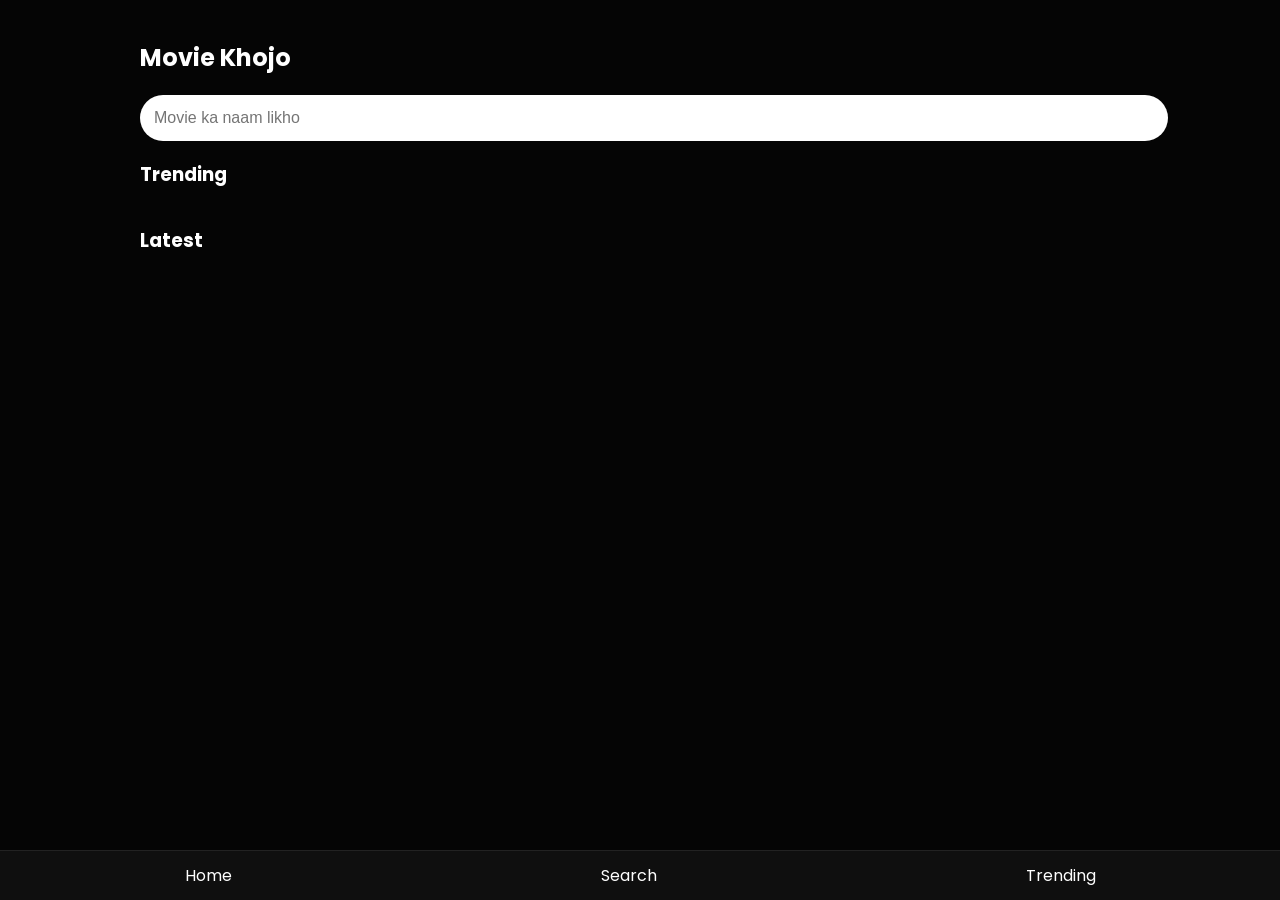
==== 55/index.html @ d70e78ca "Add files via upload" ====
<!DOCTYPE html>
<html>
<head>
<meta charset="UTF-8">
<title>Movie Home</title>
<meta name="viewport" content="width=device-width, initial-scale=1">
<link href="https://fonts.googleapis.com/css2?family=Poppins:wght@300;400;600&display=swap" rel="stylesheet">
<style>
body{margin:0;background:#050505;color:#fff;font-family:Poppins,Arial;padding-bottom:70px}
.wrap{max-width:1000px;margin:auto;padding:20px}
input{width:100%;padding:14px;border:none;border-radius:30px;font-size:16px}
.grid{display:grid;grid-template-columns:repeat(auto-fit,minmax(120px,1fr));gap:12px;margin-top:10px}
.grid img{width:100%;border-radius:14px;box-shadow:0 6px 20px rgba(0,0,0,.6)}
.bottom-bar{position:fixed;bottom:0;left:0;right:0;background:#0f0f0f;display:flex;justify-content:space-around;padding:12px 0;border-top:1px solid #222}
</style>
</head>
<body>
<div class="wrap">
<h2>Movie Khojo</h2>
<input placeholder="Movie ka naam likho" oninput="searchMovie(this.value)">
<h3>Trending</h3>
<div class="grid" id="trending"></div>
<h3>Latest</h3>
<div class="grid" id="latest"></div>
</div>
<div class="bottom-bar">
<div onclick="goHome()">Home</div>
<div onclick="goSearch()">Search</div>
<div onclick="goTrending()">Trending</div>
</div>
<script src="app.js"></script>
</body>
</html>
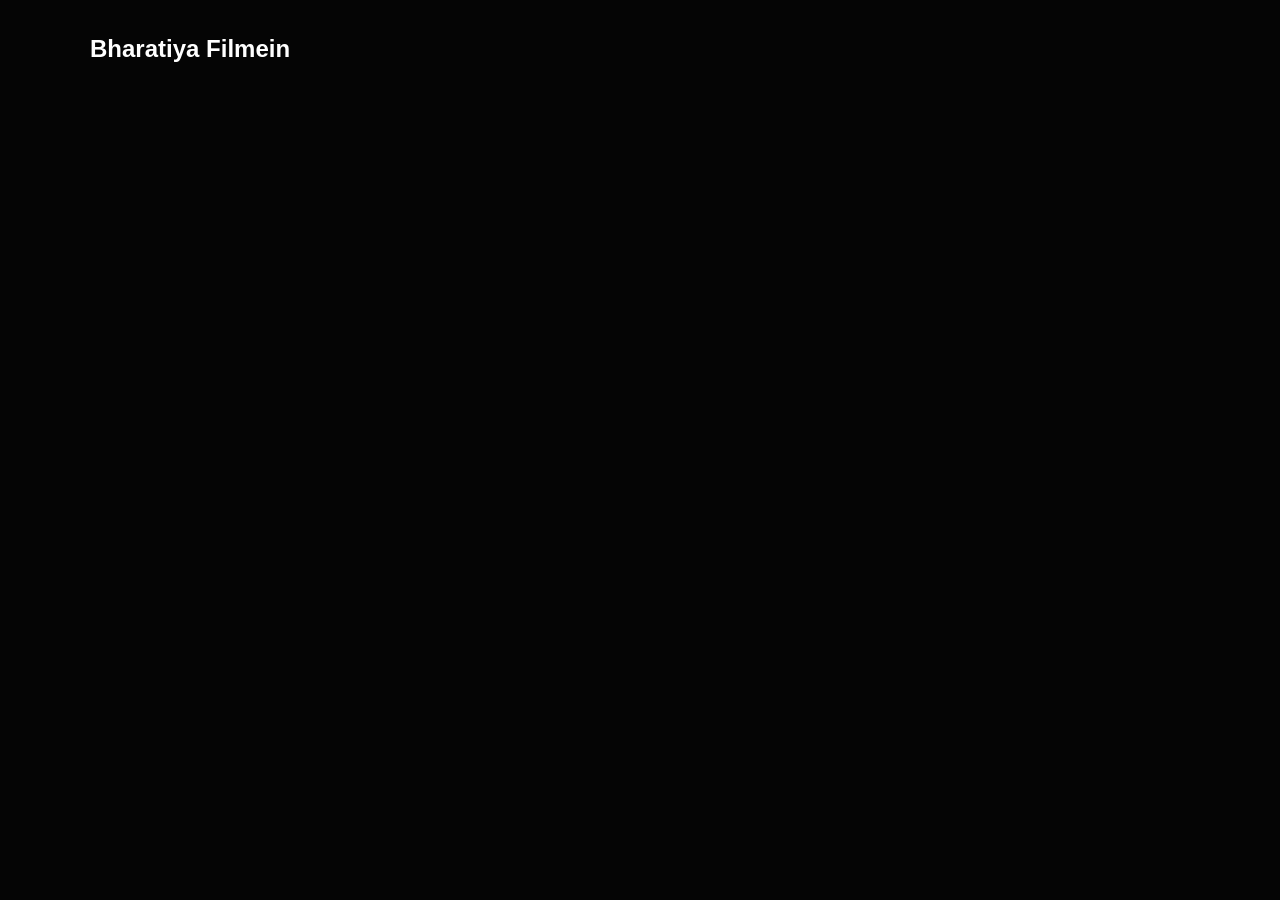
==== commit b58f3f45: "Update index.html" ====
--- a/55/index.html
+++ b/55/index.html
@@ -2,32 +2,62 @@
 <html>
 <head>
 <meta charset="UTF-8">
-<title>Movie Home</title>
-<meta name="viewport" content="width=device-width, initial-scale=1">
-<link href="https://fonts.googleapis.com/css2?family=Poppins:wght@300;400;600&display=swap" rel="stylesheet">
+<title>Indian Movies</title>
+
 <style>
-body{margin:0;background:#050505;color:#fff;font-family:Poppins,Arial;padding-bottom:70px}
-.wrap{max-width:1000px;margin:auto;padding:20px}
-input{width:100%;padding:14px;border:none;border-radius:30px;font-size:16px}
-.grid{display:grid;grid-template-columns:repeat(auto-fit,minmax(120px,1fr));gap:12px;margin-top:10px}
-.grid img{width:100%;border-radius:14px;box-shadow:0 6px 20px rgba(0,0,0,.6)}
-.bottom-bar{position:fixed;bottom:0;left:0;right:0;background:#0f0f0f;display:flex;justify-content:space-around;padding:12px 0;border-top:1px solid #222}
+body{
+ margin:0;
+ background:#050505;
+ color:#fff;
+ font-family:Arial;
+}
+.wrap{
+ max-width:1100px;
+ margin:auto;
+ padding:15px;
+}
+.grid{
+ display:grid;
+ grid-template-columns:repeat(auto-fit,minmax(120px,1fr));
+ gap:12px;
+}
+.grid img{
+ width:100%;
+ border-radius:12px;
+ cursor:pointer;
+}
 </style>
 </head>
+
 <body>
+
 <div class="wrap">
-<h2>Movie Khojo</h2>
-<input placeholder="Movie ka naam likho" oninput="searchMovie(this.value)">
-<h3>Trending</h3>
-<div class="grid" id="trending"></div>
-<h3>Latest</h3>
-<div class="grid" id="latest"></div>
+<h2>Bharatiya Filmein</h2>
+<div class="grid" id="movies"></div>
 </div>
-<div class="bottom-bar">
-<div onclick="goHome()">Home</div>
-<div onclick="goSearch()">Search</div>
-<div onclick="goTrending()">Trending</div>
-</div>
-<script src="app.js"></script>
+
+<script>
+const API = "7bffed716d50c95ed1c4790cfab4866a";
+
+// sirf India ki filmein
+fetch(
+ "https://api.themoviedb.org/3/discover/movie?api_key="+API+
+ "&with_original_language=hi&region=IN&sort_by=popularity.desc"
+)
+.then(r=>r.json())
+.then(d=>{
+ d.results.forEach(m=>{
+  if(!m.poster_path) return;
+  movies.innerHTML += `
+   <img src="https://image.tmdb.org/t/p/w300${m.poster_path}"
+   onclick="openMovie(${m.id})">`;
+ });
+});
+
+function openMovie(id){
+ location.href = "movie.html?id="+id;
+}
+</script>
+
 </body>
 </html>
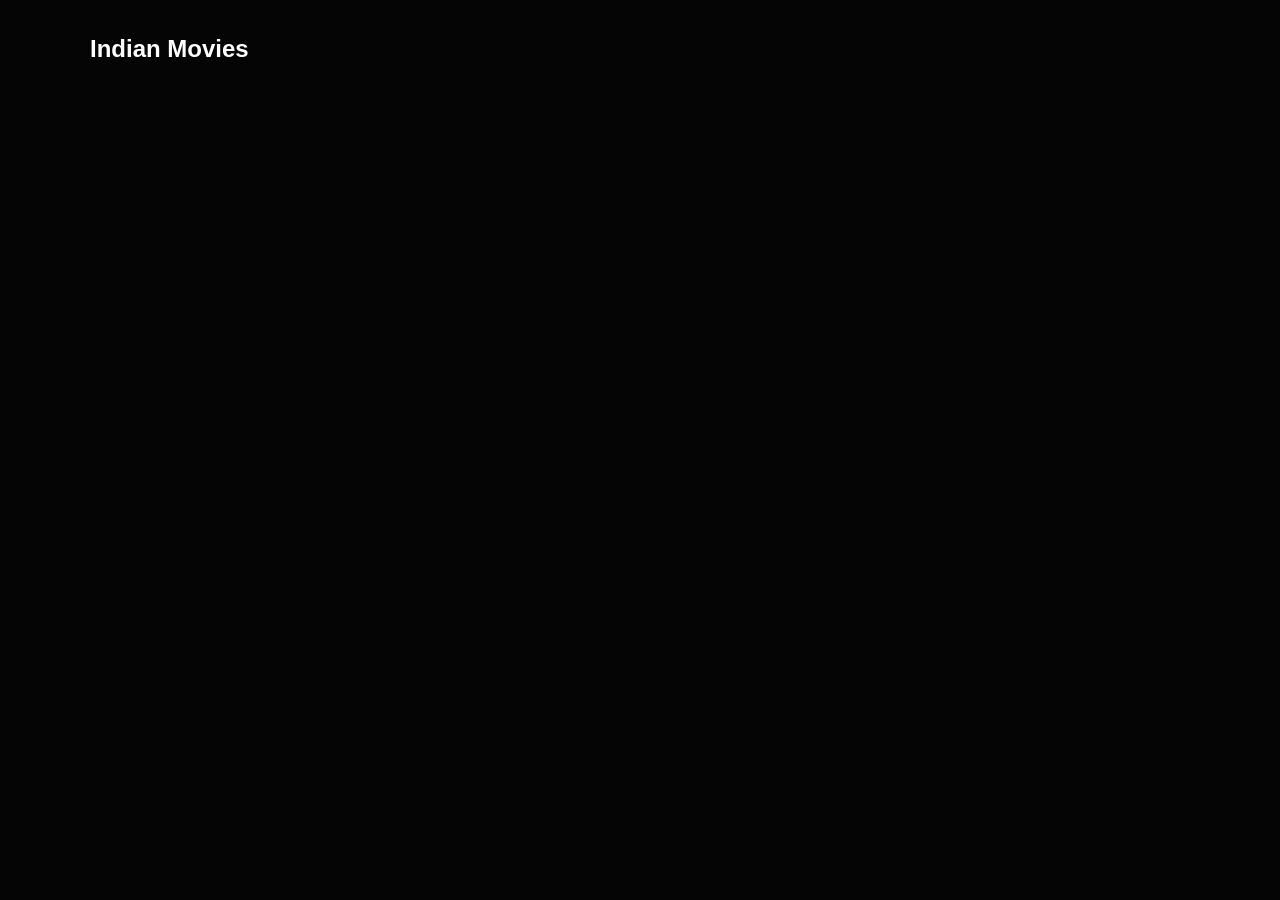
==== commit dc635f2d: "Update index.html" ====
--- a/55/index.html
+++ b/55/index.html
@@ -3,60 +3,70 @@
 <head>
 <meta charset="UTF-8">
 <title>Indian Movies</title>
+<meta name="viewport" content="width=device-width, initial-scale=1">
 
 <style>
-body{
- margin:0;
- background:#050505;
- color:#fff;
- font-family:Arial;
-}
-.wrap{
- max-width:1100px;
- margin:auto;
- padding:15px;
-}
+body{margin:0;background:#050505;color:#fff;font-family:Arial}
+.wrap{max-width:1100px;margin:auto;padding:15px}
 .grid{
  display:grid;
- grid-template-columns:repeat(auto-fit,minmax(120px,1fr));
- gap:12px;
+ grid-template-columns:repeat(auto-fill,minmax(130px,1fr));
+ gap:14px;
 }
-.grid img{
- width:100%;
- border-radius:12px;
- cursor:pointer;
-}
+.card{cursor:pointer}
+.card img{width:100%;border-radius:12px}
+.name{font-size:13px;margin-top:6px}
+.year{font-size:12px;color:#aaa}
 </style>
 </head>
 
 <body>
 
 <div class="wrap">
-<h2>Bharatiya Filmein</h2>
-<div class="grid" id="movies"></div>
+<h2>Indian Movies</h2>
+<div class="grid" id="grid"></div>
 </div>
 
 <script>
-const API = "7bffed716d50c95ed1c4790cfab4866a";
+const API="7bffed716d50c95ed1c4790cfab4866a";
+let page=1;
+let loading=false;
 
-// sirf India ki filmein
-fetch(
- "https://api.themoviedb.org/3/discover/movie?api_key="+API+
- "&with_original_language=hi&region=IN&sort_by=popularity.desc"
-)
-.then(r=>r.json())
-.then(d=>{
- d.results.forEach(m=>{
-  if(!m.poster_path) return;
-  movies.innerHTML += `
-   <img src="https://image.tmdb.org/t/p/w300${m.poster_path}"
-   onclick="openMovie(${m.id})">`;
+function loadMovies(){
+ if(loading) return;
+ loading=true;
+
+ fetch(
+ `https://api.themoviedb.org/3/discover/movie?api_key=${API}`+
+ `&with_original_language=hi&region=IN&sort_by=popularity.desc&page=${page}`
+ )
+ .then(r=>r.json())
+ .then(d=>{
+  d.results.forEach(m=>{
+   if(!m.poster_path) return;
+   grid.innerHTML+=`
+   <div class="card" onclick="openMovie(${m.id})">
+    <img src="https://image.tmdb.org/t/p/w300${m.poster_path}">
+    <div class="name">${m.title}</div>
+    <div class="year">${m.release_date?.slice(0,4) || ""}</div>
+   </div>`;
+  });
+  page++;
+  loading=false;
  });
-});
+}
 
 function openMovie(id){
- location.href = "movie.html?id="+id;
+ location.href="movie.html?id="+id;
 }
+
+loadMovies();
+
+window.addEventListener("scroll",()=>{
+ if(window.innerHeight + window.scrollY >= document.body.offsetHeight-400){
+  loadMovies();
+ }
+});
 </script>
 
 </body>
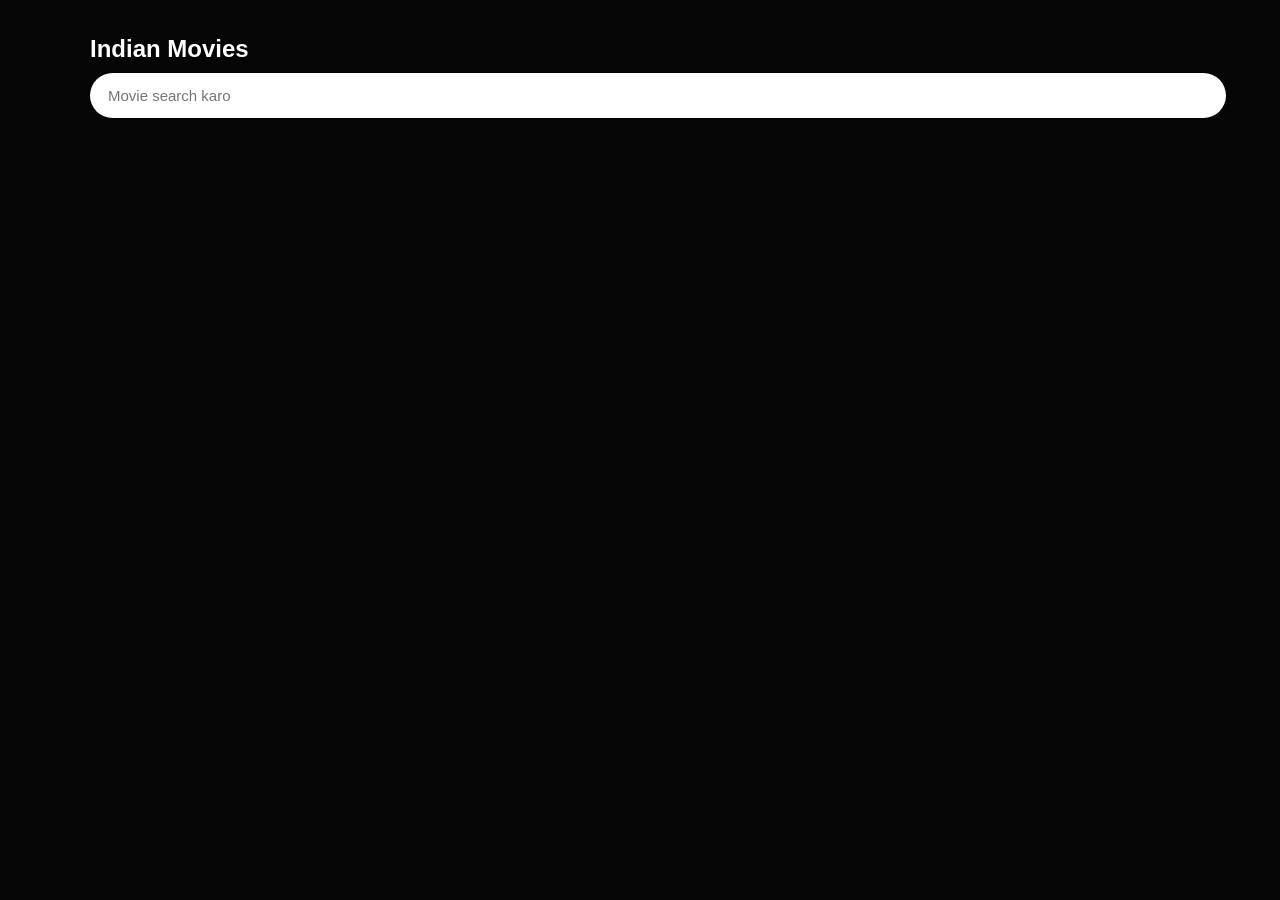
==== commit 60840bb5: "Update index.html" ====
--- a/55/index.html
+++ b/55/index.html
@@ -8,13 +8,51 @@
 <style>
 body{margin:0;background:#050505;color:#fff;font-family:Arial}
 .wrap{max-width:1100px;margin:auto;padding:15px}
+h2{margin-bottom:10px}
+
+/* SEARCH */
+.search-box{position:relative;margin-bottom:15px}
+.search-box input{
+ width:100%;
+ padding:14px 18px;
+ border:none;
+ border-radius:30px;
+ font-size:15px;
+}
+.suggest{
+ position:absolute;
+ top:52px;
+ width:100%;
+ background:#111;
+ border-radius:12px;
+ overflow:hidden;
+ z-index:10;
+}
+.s-item{
+ display:flex;
+ gap:10px;
+ padding:10px;
+ cursor:pointer;
+}
+.s-item:hover{background:#1c1c1c}
+.s-item img{
+ width:45px;
+ border-radius:6px;
+}
+.s-title{font-size:14px}
+.s-year{font-size:12px;color:#aaa}
+
+/* GRID */
 .grid{
  display:grid;
  grid-template-columns:repeat(auto-fill,minmax(130px,1fr));
  gap:14px;
 }
 .card{cursor:pointer}
-.card img{width:100%;border-radius:12px}
+.card img{
+ width:100%;
+ border-radius:12px;
+}
 .name{font-size:13px;margin-top:6px}
 .year{font-size:12px;color:#aaa}
 </style>
@@ -24,14 +62,20 @@
 
 <div class="wrap">
 <h2>Indian Movies</h2>
+
+<div class="search-box">
+<input placeholder="Movie search karo" oninput="searchMovie(this.value)">
+<div class="suggest" id="suggest"></div>
+</div>
+
 <div class="grid" id="grid"></div>
 </div>
 
 <script>
 const API="7bffed716d50c95ed1c4790cfab4866a";
-let page=1;
-let loading=false;
+let page=1, loading=false;
 
+// LOAD MOVIES
 function loadMovies(){
  if(loading) return;
  loading=true;
@@ -45,15 +89,42 @@
   d.results.forEach(m=>{
    if(!m.poster_path) return;
    grid.innerHTML+=`
-   <div class="card" onclick="openMovie(${m.id})">
-    <img src="https://image.tmdb.org/t/p/w300${m.poster_path}">
-    <div class="name">${m.title}</div>
-    <div class="year">${m.release_date?.slice(0,4) || ""}</div>
-   </div>`;
+    <div class="card" onclick="openMovie(${m.id})">
+     <img loading="lazy"
+      src="https://image.tmdb.org/t/p/w300${m.poster_path}">
+     <div class="name">${m.title}</div>
+     <div class="year">${m.release_date?.slice(0,4)||""}</div>
+    </div>`;
   });
   page++;
   loading=false;
  });
+}
+
+// SEARCH
+let timer;
+function searchMovie(q){
+ clearTimeout(timer);
+ if(q.length<2){suggest.innerHTML="";return;}
+
+ timer=setTimeout(()=>{
+  fetch(`https://api.themoviedb.org/3/search/movie?api_key=${API}&query=${q}`)
+  .then(r=>r.json())
+  .then(d=>{
+   suggest.innerHTML="";
+   d.results.slice(0,6).forEach(m=>{
+    if(!m.poster_path) return;
+    suggest.innerHTML+=`
+     <div class="s-item" onclick="openMovie(${m.id})">
+      <img src="https://image.tmdb.org/t/p/w200${m.poster_path}">
+      <div>
+       <div class="s-title">${m.title}</div>
+       <div class="s-year">${m.release_date?.slice(0,4)||""}</div>
+      </div>
+     </div>`;
+   });
+  });
+ },300);
 }
 
 function openMovie(id){
@@ -62,8 +133,9 @@
 
 loadMovies();
 
+// INFINITE SCROLL
 window.addEventListener("scroll",()=>{
- if(window.innerHeight + window.scrollY >= document.body.offsetHeight-400){
+ if(window.innerHeight + window.scrollY >= document.body.offsetHeight-500){
   loadMovies();
  }
 });
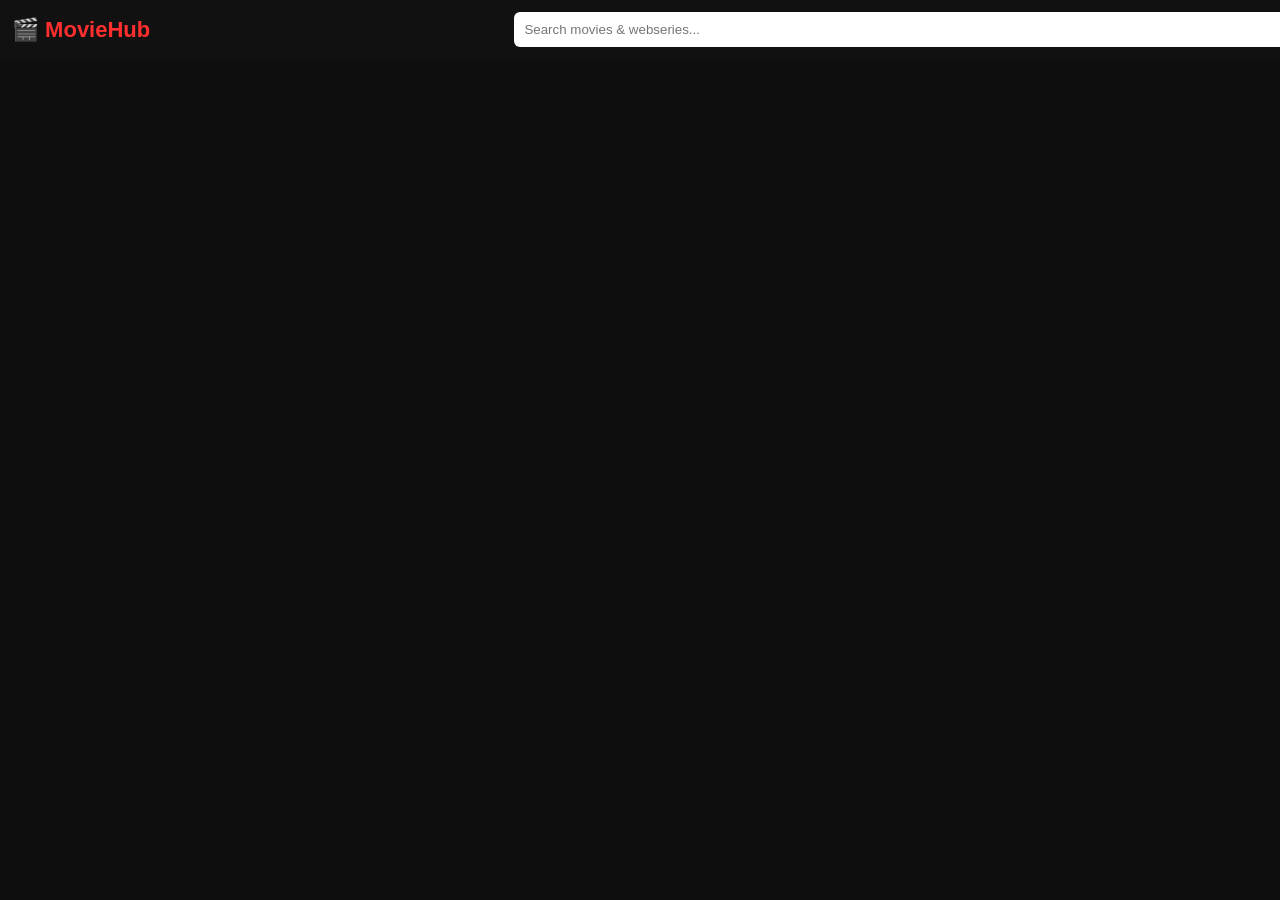
==== commit f7b710f0: "Update index.html" ====
--- a/55/index.html
+++ b/55/index.html
@@ -2,144 +2,133 @@
 <html>
 <head>
 <meta charset="UTF-8">
-<title>Indian Movies</title>
 <meta name="viewport" content="width=device-width, initial-scale=1">
+<title>MovieHub</title>
 
 <style>
-body{margin:0;background:#050505;color:#fff;font-family:Arial}
-.wrap{max-width:1100px;margin:auto;padding:15px}
-h2{margin-bottom:10px}
-
-/* SEARCH */
-.search-box{position:relative;margin-bottom:15px}
-.search-box input{
+body{margin:0;background:#0e0e0e;color:#fff;font-family:Arial}
+header{
+ display:flex;
+ justify-content:space-between;
+ align-items:center;
+ padding:12px;
+ background:#111;
+ position:sticky;
+ top:0;
+ z-index:10;
+}
+.logo{font-size:22px;color:#ff2f2f;font-weight:bold}
+.search{position:relative;width:60%}
+.search input{
  width:100%;
- padding:14px 18px;
+ padding:10px;
+ border-radius:6px;
  border:none;
- border-radius:30px;
- font-size:15px;
 }
 .suggest{
  position:absolute;
- top:52px;
+ background:#111;
  width:100%;
- background:#111;
- border-radius:12px;
- overflow:hidden;
- z-index:10;
+ z-index:20;
 }
-.s-item{
+.item{
  display:flex;
  gap:10px;
- padding:10px;
+ padding:8px;
  cursor:pointer;
 }
-.s-item:hover{background:#1c1c1c}
-.s-item img{
- width:45px;
- border-radius:6px;
-}
-.s-title{font-size:14px}
-.s-year{font-size:12px;color:#aaa}
+.item img{width:45px;border-radius:6px}
 
-/* GRID */
 .grid{
  display:grid;
- grid-template-columns:repeat(auto-fill,minmax(130px,1fr));
- gap:14px;
+ grid-template-columns:repeat(auto-fill,minmax(140px,1fr));
+ gap:12px;
+ padding:15px;
 }
-.card{cursor:pointer}
-.card img{
- width:100%;
- border-radius:12px;
-}
-.name{font-size:13px;margin-top:6px}
-.year{font-size:12px;color:#aaa}
+.grid img{width:100%;border-radius:8px;cursor:pointer}
 </style>
 </head>
 
-<body>
+<body onclick="hideSuggest()">
 
-<div class="wrap">
-<h2>Indian Movies</h2>
+<header>
+ <div class="logo">🎬 MovieHub</div>
+ <div class="search" onclick="event.stopPropagation()">
+  <input placeholder="Search movies & webseries..." onkeyup="search(this.value)">
+  <div id="suggest" class="suggest"></div>
+ </div>
+</header>
 
-<div class="search-box">
-<input placeholder="Movie search karo" oninput="searchMovie(this.value)">
-<div class="suggest" id="suggest"></div>
-</div>
-
-<div class="grid" id="grid"></div>
-</div>
+<div id="grid" class="grid"></div>
 
 <script>
-const API="7bffed716d50c95ed1c4790cfab4866a";
-let page=1, loading=false;
+const API_KEY="7bffed716d50c95ed1c4790cfab4866a";
+let pageMovie=1;
+let pageTV=1;
+let loaded=new Set();
 
-// LOAD MOVIES
-function loadMovies(){
- if(loading) return;
- loading=true;
+/* LOAD INDIAN MOVIES + TV */
+async function loadContent(){
+ const movieURL=
+ `https://api.themoviedb.org/3/discover/movie?api_key=${API_KEY}&with_original_language=hi&region=IN&page=${pageMovie}`;
+ const tvURL=
+ `https://api.themoviedb.org/3/discover/tv?api_key=${API_KEY}&with_original_language=hi&region=IN&page=${pageTV}`;
 
- fetch(
- `https://api.themoviedb.org/3/discover/movie?api_key=${API}`+
- `&with_original_language=hi&region=IN&sort_by=popularity.desc&page=${page}`
- )
- .then(r=>r.json())
- .then(d=>{
-  d.results.forEach(m=>{
-   if(!m.poster_path) return;
-   grid.innerHTML+=`
-    <div class="card" onclick="openMovie(${m.id})">
-     <img loading="lazy"
-      src="https://image.tmdb.org/t/p/w300${m.poster_path}">
-     <div class="name">${m.title}</div>
-     <div class="year">${m.release_date?.slice(0,4)||""}</div>
-    </div>`;
-  });
-  page++;
-  loading=false;
+ const [mRes,tRes]=await Promise.all([fetch(movieURL),fetch(tvURL)]);
+ const mData=await mRes.json();
+ const tData=await tRes.json();
+
+ mData.results.forEach(x=>addItem(x,"movie"));
+ tData.results.forEach(x=>addItem(x,"tv"));
+
+ pageMovie++;
+ pageTV++;
+}
+
+function addItem(x,type){
+ if(!x.poster_path) return;
+ const key=type+"-"+x.id;
+ if(loaded.has(key)) return;
+ loaded.add(key);
+
+ grid.innerHTML+=`
+ <img src="https://image.tmdb.org/t/p/w342${x.poster_path}"
+ onclick="openPlayer('${type}',${x.id})">`;
+}
+
+async function search(q){
+ if(q.length<2){suggest.innerHTML="";return;}
+ const r=await fetch(
+ `https://api.themoviedb.org/3/search/multi?api_key=${API_KEY}&query=${q}`
+ );
+ const d=await r.json();
+ suggest.innerHTML="";
+ d.results.forEach(x=>{
+  if(!x.poster_path || !["movie","tv"].includes(x.media_type)) return;
+  suggest.innerHTML+=`
+  <div class="item" onclick="openPlayer('${x.media_type}',${x.id})">
+   <img src="https://image.tmdb.org/t/p/w92${x.poster_path}">
+   ${x.title||x.name}
+  </div>`;
  });
 }
 
-// SEARCH
-let timer;
-function searchMovie(q){
- clearTimeout(timer);
- if(q.length<2){suggest.innerHTML="";return;}
-
- timer=setTimeout(()=>{
-  fetch(`https://api.themoviedb.org/3/search/movie?api_key=${API}&query=${q}`)
-  .then(r=>r.json())
-  .then(d=>{
-   suggest.innerHTML="";
-   d.results.slice(0,6).forEach(m=>{
-    if(!m.poster_path) return;
-    suggest.innerHTML+=`
-     <div class="s-item" onclick="openMovie(${m.id})">
-      <img src="https://image.tmdb.org/t/p/w200${m.poster_path}">
-      <div>
-       <div class="s-title">${m.title}</div>
-       <div class="s-year">${m.release_date?.slice(0,4)||""}</div>
-      </div>
-     </div>`;
-   });
-  });
- },300);
+function openPlayer(type,id){
+ window.location.href=`player.html?type=${type}&id=${id}`;
 }
 
-function openMovie(id){
- location.href="movie.html?id="+id;
-}
+function hideSuggest(){suggest.innerHTML=""}
 
-loadMovies();
-
-// INFINITE SCROLL
+/* INFINITE SCROLL */
 window.addEventListener("scroll",()=>{
- if(window.innerHeight + window.scrollY >= document.body.offsetHeight-500){
-  loadMovies();
+ if(window.innerHeight+window.scrollY>=document.body.offsetHeight-200){
+  loadContent();
  }
 });
+
+loadContent();
 </script>
 
 </body>
 </html>
+    
